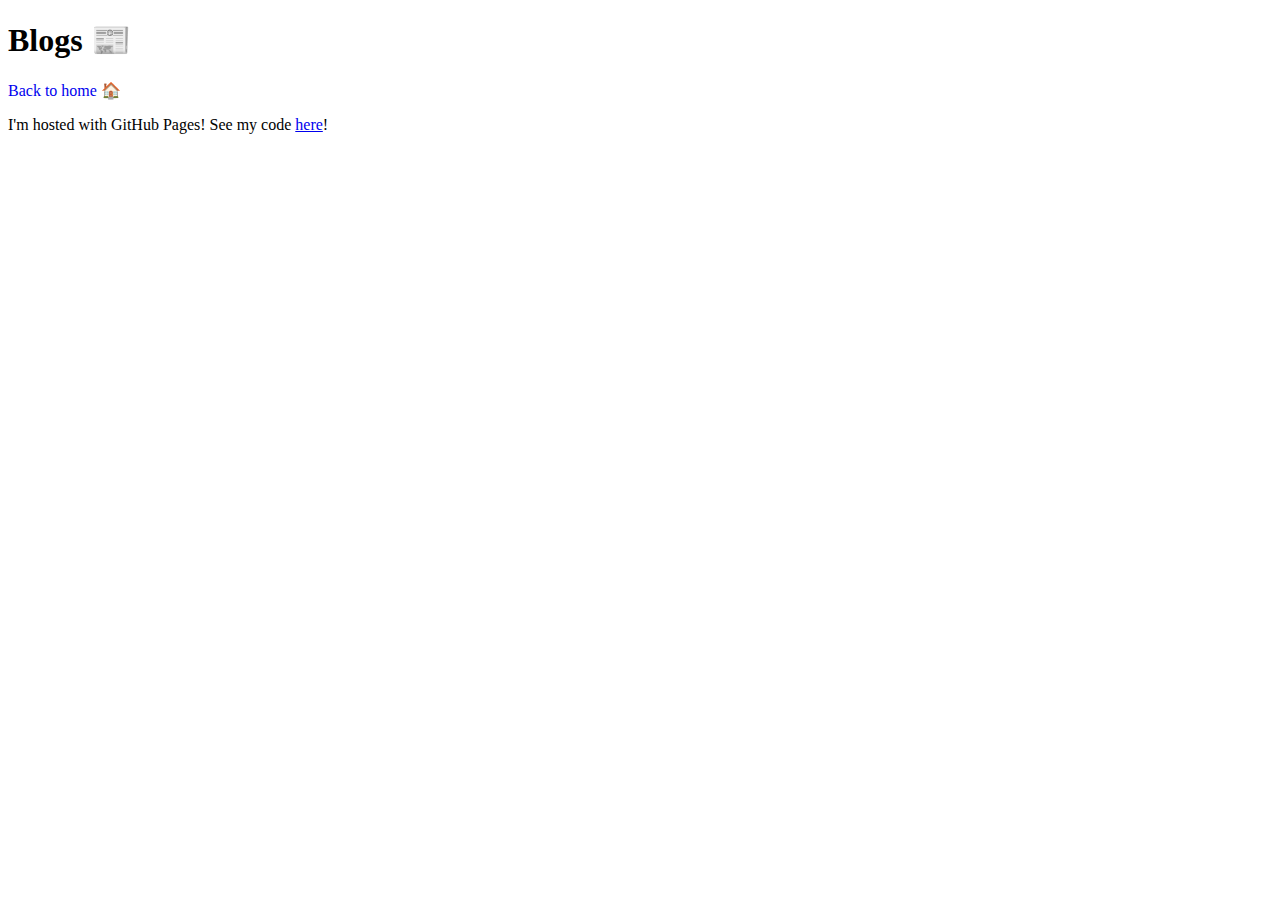
==== blogs/index.html @ 9046b7ee "would you like... MORE CSS?" ====
<!DOCTYPE html>
<html>
<head>
<link rel="stylesheet" type="text/css" href="/aboutme/styles.css" />
</head>
</head>
<body>
<h1 class="center">Blogs 📰</h1>
<div class="top">
<a style="text-decoration:none" href="/aboutme">Back to home 🏠</a>
</div>
<div class="black">
<p class="center">I'm hosted with GitHub Pages! See my code <a href="github.com/ReinIsNOTaDev/aboutme">here</a>!</p>
</div>
</body>
</html>
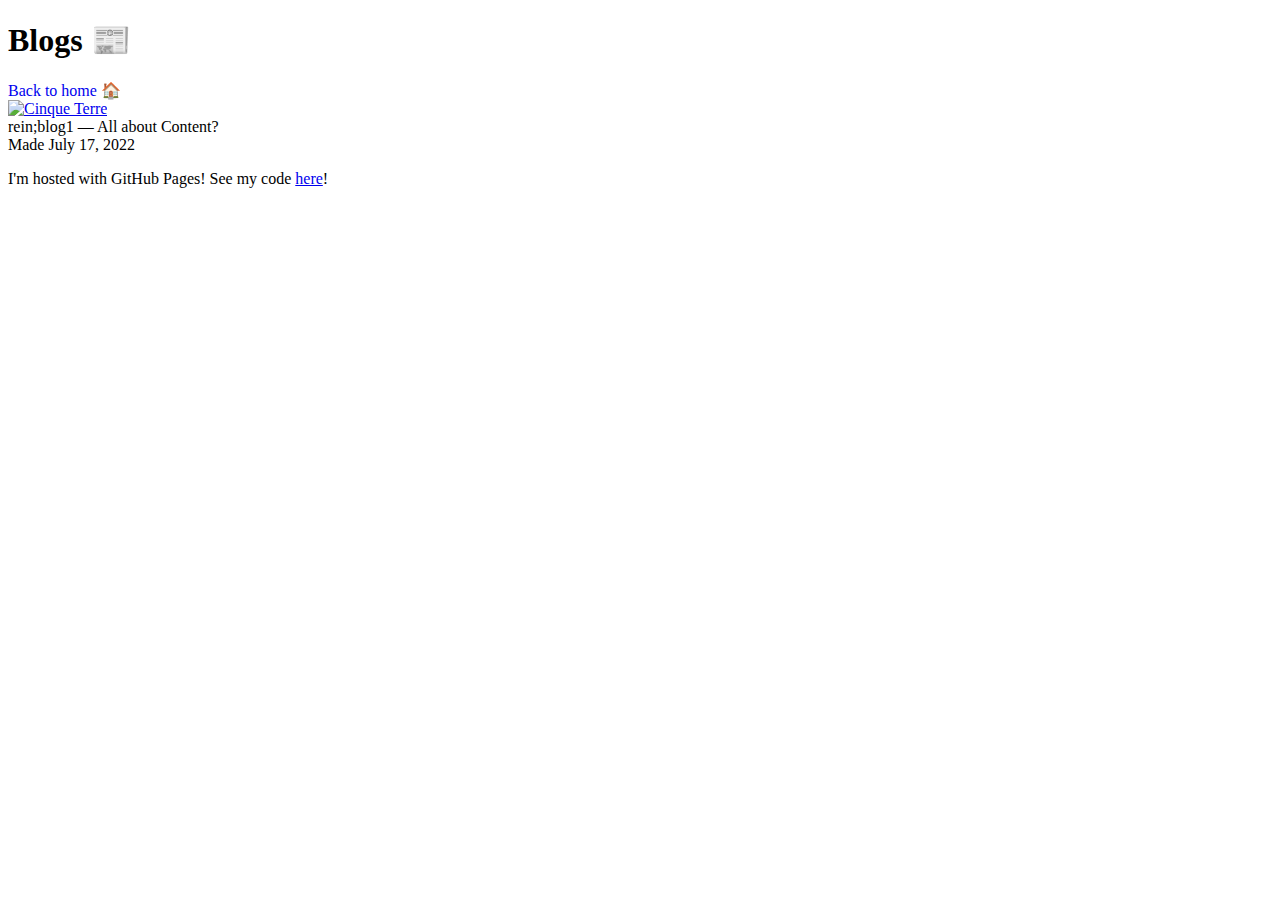
==== commit 8000ea07: "oh, a blog!" ====
--- a/blogs/index.html
+++ b/blogs/index.html
@@ -1,6 +1,8 @@
 <!DOCTYPE html>
 <html>
 <head>
+<title>Blogs</title>
+<link href='https://fonts.googleapis.com/css?family=Dosis' rel='stylesheet'>
 <link rel="stylesheet" type="text/css" href="/aboutme/styles.css" />
 </head>
 </head>
@@ -9,6 +11,11 @@
 <div class="top">
 <a style="text-decoration:none" href="/aboutme">Back to home 🏠</a>
 </div>
+<div class="piccontainer">
+<a href="https://medium.com/@Rein1/blog-1-all-about-content-b233061ed4bd"><img src="/aboutme/rein;blog1.webp" alt="Cinque Terre" width="90%" height="272"></a>
+<div class="topleft">rein;blog1 — All about Content?</div>
+<div class="bottomleft">Made July 17, 2022</div>
+</div>
 <div class="black">
 <p class="center">I'm hosted with GitHub Pages! See my code <a href="github.com/ReinIsNOTaDev/aboutme">here</a>!</p>
 </div>
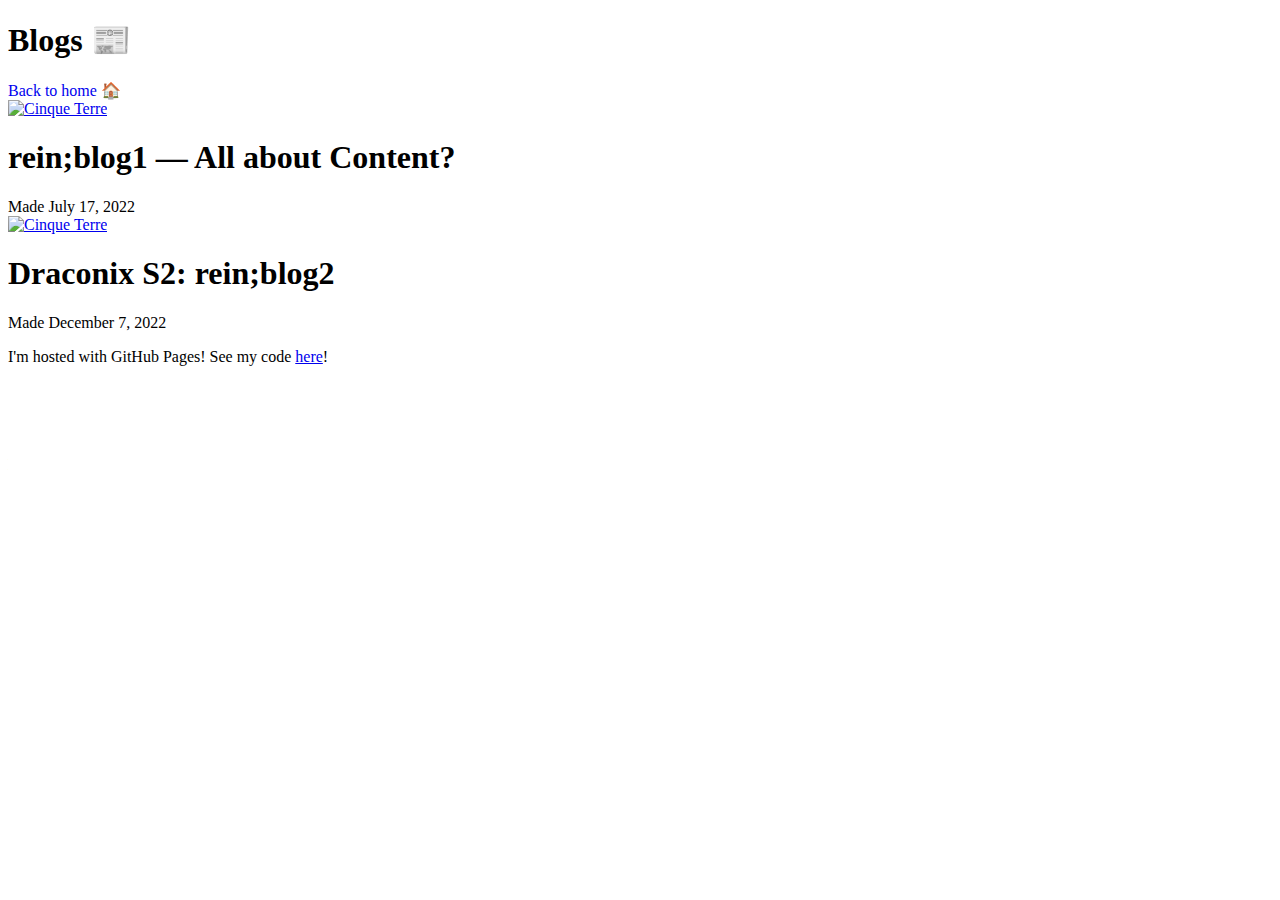
==== commit 564cbe3c: "a" ====
--- a/blogs/index.html
+++ b/blogs/index.html
@@ -13,8 +13,13 @@
 </div>
 <div class="piccontainer">
 <a href="https://medium.com/@Rein1/blog-1-all-about-content-b233061ed4bd"><img src="/aboutme/rein;blog1.webp" alt="Cinque Terre" width="90%" height="272"></a>
-<div class="topleft">rein;blog1 — All about Content?</div>
+<div class="topleft"><h1>rein;blog1 — All about Content?</h1></div>
 <div class="bottomleft">Made July 17, 2022</div>
+</div>
+<div class="piccontainer">
+<a href="https://medium.com/@Rein1/draconix-s2-rein-blog2-228948e19ac8"><img src="/aboutme/rein;blog1.webp" alt="Cinque Terre" width="90%" height="272"></a>
+<div class="topleft"><h1>Draconix S2: rein;blog2</h1></div>
+<div class="bottomleft">Made December 7, 2022</div>
 </div>
 <div class="black">
 <p class="center">I'm hosted with GitHub Pages! See my code <a href="github.com/ReinIsNOTaDev/aboutme">here</a>!</p>
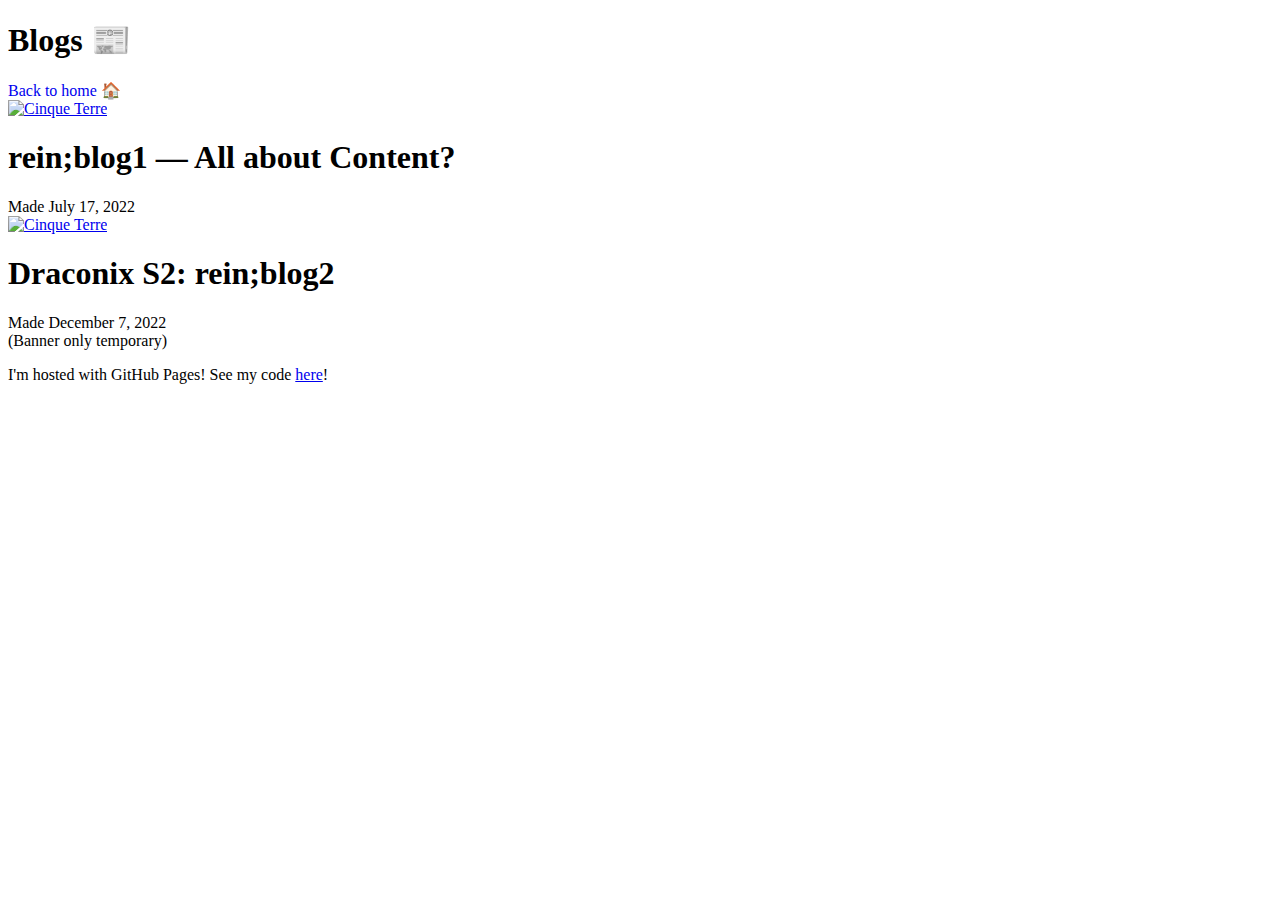
==== commit 13da022f: "More blogs (and some unrelated header work)" ====
--- a/blogs/index.html
+++ b/blogs/index.html
@@ -20,8 +20,9 @@
 <a href="https://medium.com/@Rein1/draconix-s2-rein-blog2-228948e19ac8"><img src="/aboutme/rein;blog1.webp" alt="Cinque Terre" width="90%" height="272"></a>
 <div class="topleft"><h1>Draconix S2: rein;blog2</h1></div>
 <div class="bottomleft">Made December 7, 2022</div>
+<dic class="topright">(Banner only temporary)</dic>
 </div>
-<div class="black">
+<div class="black2">
 <p class="center">I'm hosted with GitHub Pages! See my code <a href="github.com/ReinIsNOTaDev/aboutme">here</a>!</p>
 </div>
 </body>
